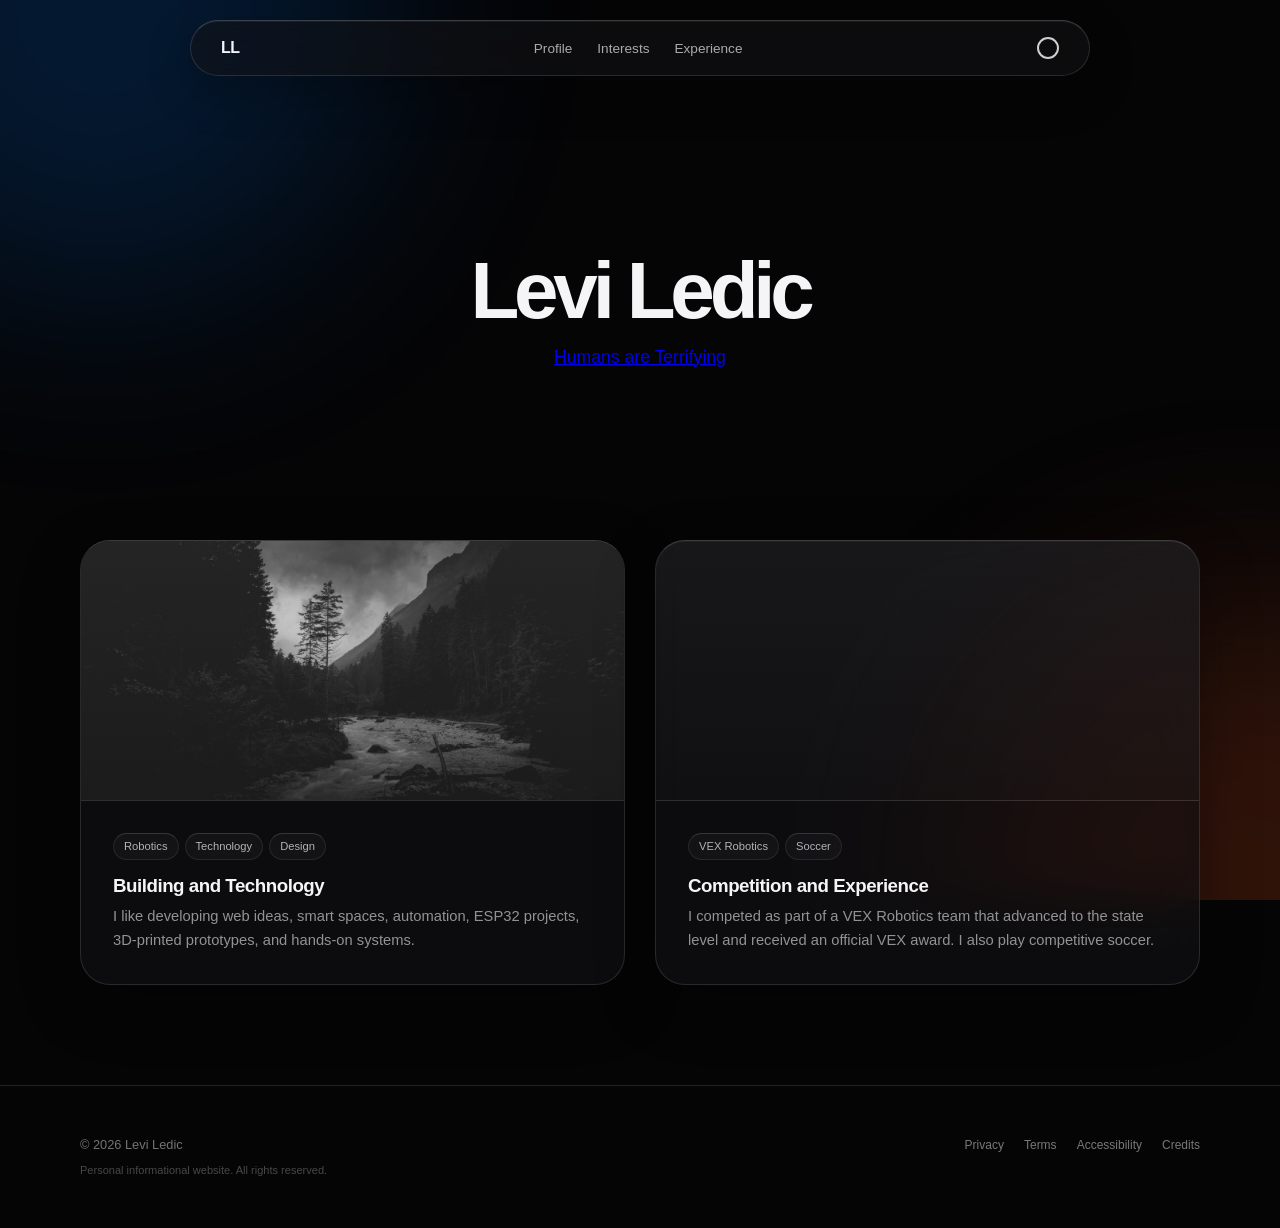
==== index.html @ 3df3510d "Update index.html" ====
<!DOCTYPE html>
<html lang="en">
<head>
  <meta charset="UTF-8">

  <meta
    name="viewport"
    content="width=device-width, initial-scale=1.0"
  >

  <title>Levi Ledic | Robotics, Technology, Design & Soccer</title>

  <meta
    name="description"
    content="Official profile of Levi Ledic, a Wisconsin student, builder, soccer player, and VEX Robotics competitor interested in technology, design, 3D printing, ESP32 development, automation, smart spaces, and web development."
  >

  <meta name="author" content="Levi Ledic">
  <meta name="robots" content="index,follow,max-image-preview:large">
  <meta name="googlebot" content="index,follow,max-image-preview:large">
  <meta name="bingbot" content="index,follow,max-image-preview:large">
  <meta name="theme-color" content="#050506">

  <link
    rel="canonical"
    href="https://leviledic.github.io/levi-ledic-portfolio/"
  >

  <!-- Open Graph -->
  <meta property="og:site_name" content="Levi Ledic">
  <meta property="og:type" content="profile">
  <meta property="og:title" content="Levi Ledic | Official Profile">

  <meta
    property="og:description"
    content="Official profile of Levi Ledic, a Wisconsin student interested in robotics, technology, design, soccer, 3D printing, automation, and smart spaces."
  >

  <meta
    property="og:url"
    content="https://leviledic.github.io/levi-ledic-portfolio/"
  >

  <meta
    property="og:image"
    content="https://leviledic.github.io/levi-ledic-portfolio/og-preview.png"
  >

  <meta
    property="og:image:alt"
    content="Official profile of Levi Ledic"
  >

  <meta property="og:image:width" content="1200">
  <meta property="og:image:height" content="630">
  <meta property="og:locale" content="en_US">

  <!-- Twitter / X -->
  <meta name="twitter:card" content="summary_large_image">
  <meta name="twitter:title" content="Levi Ledic | Official Profile">

  <meta
    name="twitter:description"
    content="Wisconsin student, builder, soccer player, and VEX Robotics competitor interested in technology, design, automation, and smart spaces."
  >

  <meta
    name="twitter:image"
    content="https://leviledic.github.io/levi-ledic-portfolio/og-preview.png"
  >

  <meta
    name="twitter:image:alt"
    content="Official profile of Levi Ledic"
  >

  <!-- Favicon -->
  <link
    rel="icon"
    type="image/png"
    sizes="32x32"
    href="favicon-32x32.png"
  >

  <!-- CSS -->
  <link rel="stylesheet" href="./style.css?v=6">

  <!-- Structured data -->
  <script type="application/ld+json">
  {
    "@context": "https://schema.org",
    "@graph": [
      {
        "@type": "ProfilePage",
        "@id": "https://leviledic.github.io/levi-ledic-portfolio/#profilepage",
        "url": "https://leviledic.github.io/levi-ledic-portfolio/",
        "name": "Levi Ledic | Official Profile",
        "headline": "Levi Ledic",
        "description": "Official profile of Levi Ledic, a Wisconsin student, builder, soccer player, and VEX Robotics competitor interested in technology, design, 3D printing, ESP32 development, automation, smart spaces, and web development.",
        "inLanguage": "en-US",
        "isPartOf": {
          "@id": "https://leviledic.github.io/levi-ledic-portfolio/#website"
        },
        "about": {
          "@id": "https://leviledic.github.io/levi-ledic-portfolio/#person"
        },
        "mainEntity": {
          "@id": "https://leviledic.github.io/levi-ledic-portfolio/#person"
        }
      },
      {
        "@type": "Person",
        "@id": "https://leviledic.github.io/levi-ledic-portfolio/#person",
        "name": "Levi Ledic",
        "givenName": "Levi",
        "familyName": "Ledic",
        "url": "https://leviledic.github.io/levi-ledic-portfolio/",
        "description": "Levi Ledic is a Wisconsin student, builder, soccer player, and VEX Robotics competitor interested in robotics, technology, design, web development, automation, smart spaces, ESP32 development, 3D printing, and hands-on engineering projects.",
        "sameAs": [
          "https://www.instagram.com/leviledic/"
        ],
        "knowsAbout": [
          "Robotics",
          "VEX Robotics",
          "Competitive robotics",
          "Soccer",
          "Technology",
          "Design",
          "Web development",
          "Automation",
          "Smart spaces",
          "Home Assistant",
          "ESP32 development",
          "Embedded systems",
          "3D printing",
          "Prototyping",
          "Hands-on engineering projects"
        ],
        "mainEntityOfPage": {
          "@id": "https://leviledic.github.io/levi-ledic-portfolio/#profilepage"
        }
      },
      {
        "@type": "WebSite",
        "@id": "https://leviledic.github.io/levi-ledic-portfolio/#website",
        "url": "https://leviledic.github.io/levi-ledic-portfolio/",
        "name": "Levi Ledic",
        "alternateName": [
          "Levi Ledic Profile",
          "Levi Ledic Portfolio"
        ],
        "description": "The official personal website and profile of Levi Ledic.",
        "inLanguage": "en-US",
        "publisher": {
          "@id": "https://leviledic.github.io/levi-ledic-portfolio/#person"
        }
      }
    ]
  }
  </script>
</head>

<body>
  <input
    type="checkbox"
    id="theme-toggle"
    class="theme-checkbox"
    aria-label="Switch between dark and light mode"
  >

  <div class="theme-wrapper">
    <div class="background-effects" aria-hidden="true">
      <div class="background-grid"></div>
      <div class="background-light light-blue"></div>
      <div class="background-light light-orange"></div>
    </div>

    <nav class="navbar" aria-label="Main navigation">
      <a class="logo" href="#profile" aria-label="Levi Ledic profile">
        LL
      </a>

      <ul class="nav-links">
        <li><a href="#profile">Profile</a></li>
        <li><a href="#interests">Interests</a></li>
        <li><a href="#experience">Experience</a></li>
      </ul>

      <label
        for="theme-toggle"
        class="theme-toggle"
        aria-label="Change color theme"
        title="Change color theme"
      ></label>
    </nav>

    <main>
      <header class="hero" id="profile">
        <h1>Levi Ledic</h1>

        <p>
          <a
            href="https://www.youtube.com/watch?v=qgtCJrB7KFQ"
            target="_blank"
            rel="noopener noreferrer"
            class="hero-link"
          >
            Humans are Terrifying
          </a>
        </p>
      </header>

      <section
        id="interests"
        class="projects-grid"
        aria-label="Levi Ledic interests and experience"
      >
        <article class="project-card">
          <div class="card-image-wrapper">
            <div
              class="card-image"
              role="img"
              aria-label="Technology and robotics"
              style="background-image: url('hero-forest.jpg');"
            ></div>
          </div>

          <div class="card-info">
            <div class="tags" aria-label="Main interests">
              <span class="tag">Robotics</span>
              <span class="tag">Technology</span>
              <span class="tag">Design</span>
            </div>

            <h2>Building and Technology</h2>

            <p>
              I like developing web ideas, smart spaces, automation,
              ESP32 projects, 3D-printed prototypes, and hands-on systems.
            </p>
          </div>
        </article>

        <article class="project-card" id="experience">
          <div class="card-image-wrapper">
            <div
              class="card-image card-image-ocean"
              role="img"
              aria-label="Dark ocean waves photographed by Michael Benz"
              style="background-image: url('photo2.jpg');"
            ></div>
          </div>

          <div class="card-info">
            <div class="tags" aria-label="Activities and experience">
              <span class="tag">VEX Robotics</span>
              <span class="tag">Soccer</span>
            </div>

            <h2>Competition and Experience</h2>

            <p>
              I competed as part of a VEX Robotics team that advanced to
              the state level and received an official VEX award. I also
              play competitive soccer.
            </p>
          </div>
        </article>
      </section>
    </main>

    <footer class="site-footer" id="footer">
      <div class="footer-main">
        <p>&copy; 2026 Levi Ledic</p>

        <nav class="legal-links" aria-label="Legal information">
          <a href="#privacy">Privacy</a>
          <a href="#terms">Terms</a>
          <a href="#accessibility">Accessibility</a>
          <a href="#credits">Credits</a>
        </nav>
      </div>

      <p class="footer-note">
        Personal informational website. All rights reserved.
      </p>
    </footer>

    <!-- Privacy Policy -->

    <section
      id="privacy"
      class="legal-overlay"
      aria-labelledby="privacy-title"
    >
      <a
        href="#footer"
        class="overlay-background"
        aria-label="Close privacy policy"
      ></a>

      <article class="legal-panel">
        <div class="legal-heading">
          <div>
            <p class="legal-label">Legal</p>
            <h2 id="privacy-title">Privacy Policy</h2>
          </div>

          <a
            href="#footer"
            class="close-button"
            aria-label="Close privacy policy"
          >
            ×
          </a>
        </div>

        <p class="legal-updated">Effective August 13, 2026</p>

        <h3>Information collected</h3>

        <p>
          This website does not operate accounts, accept payments, provide
          forms, request personal information, or intentionally use advertising
          or analytics trackers.
        </p>

        <h3>Hosting information</h3>

        <p>
          This website is hosted using GitHub Pages. GitHub may automatically
          process limited technical information, such as IP addresses, browser
          details, device information, and server logs, as part of providing,
          securing, and operating its hosting service.
        </p>

        <h3>External resources</h3>

        <p>
          This website may load resources or contain links provided by third
          parties. Those services operate under their own privacy policies and
          practices.
        </p>

        <h3>Cookies</h3>

        <p>
          This website does not intentionally set advertising or analytics
          cookies. Its hosting provider or external services may use technical
          storage when necessary to provide their services.
        </p>

        <h3>Children’s privacy</h3>

        <p>
          This website is a general personal profile and is not designed to
          collect personal information from children or any other visitor.
        </p>

        <h3>Policy changes</h3>

        <p>
          This policy may be updated if the website begins using new services
          or data-processing features. The effective date identifies the
          latest version.
        </p>

        <p class="legal-disclaimer">
          This policy describes the website’s current operation and is not
          legal advice.
        </p>
      </article>
    </section>

    <!-- Terms of Use -->

    <section
      id="terms"
      class="legal-overlay"
      aria-labelledby="terms-title"
    >
      <a
        href="#footer"
        class="overlay-background"
        aria-label="Close terms of use"
      ></a>

      <article class="legal-panel">
        <div class="legal-heading">
          <div>
            <p class="legal-label">Legal</p>
            <h2 id="terms-title">Terms of Use</h2>
          </div>

          <a
            href="#footer"
            class="close-button"
            aria-label="Close terms of use"
          >
            ×
          </a>
        </div>

        <p class="legal-updated">Effective August 13, 2026</p>

        <h3>Acceptance</h3>

        <p>
          By using this website, you agree to these terms. If you do not agree,
          discontinue use of the website.
        </p>

        <h3>Informational purpose</h3>

        <p>
          This website is a personal profile provided for general
          informational purposes. Content is not professional, legal,
          financial, medical, technical, or safety advice.
        </p>

        <h3>No warranties</h3>

        <p>
          The website and its content are provided “as is” and “as available.”
          No guarantee is made that every statement is complete, current,
          accurate, error-free, or suitable for a particular purpose.
        </p>

        <h3>Use of content</h3>

        <p>
          Original text, branding, layout, and other original materials may
          not be copied, republished, impersonated, or presented as another
          person’s work without permission. Third-party materials remain
          subject to their respective owners and licenses.
        </p>

        <h3>External links</h3>

        <p>
          Links to external websites are provided for convenience. Their
          availability, content, security, and practices are controlled by
          their respective operators.
        </p>

        <h3>Limitation of responsibility</h3>

        <p>
          To the extent permitted by applicable law, the website owner is not
          responsible for losses arising from reliance on site content,
          temporary unavailability, external websites, or unauthorized use.
        </p>

        <h3>Changes and availability</h3>

        <p>
          Content, features, and these terms may be updated, corrected,
          suspended, or removed at any time.
        </p>

        <h3>Governing law</h3>

        <p>
          These terms are governed by applicable laws of the United States and
          the State of Wisconsin, without overriding any rights that cannot
          lawfully be waived.
        </p>

        <p class="legal-disclaimer">
          These terms provide general website rules and are not a substitute
          for advice from a qualified attorney.
        </p>
      </article>
    </section>

    <!-- Accessibility -->

    <section
      id="accessibility"
      class="legal-overlay"
      aria-labelledby="accessibility-title"
    >
      <a
        href="#footer"
        class="overlay-background"
        aria-label="Close accessibility statement"
      ></a>

      <article class="legal-panel legal-panel-short">
        <div class="legal-heading">
          <div>
            <p class="legal-label">Site information</p>
            <h2 id="accessibility-title">Accessibility</h2>
          </div>

          <a
            href="#footer"
            class="close-button"
            aria-label="Close accessibility statement"
          >
            ×
          </a>
        </div>

        <p>
          This website aims to remain readable and usable across desktop and
          mobile devices, support keyboard navigation, provide visible focus
          indicators, include descriptive image text, respect reduced-motion
          preferences, and maintain usable contrast in light and dark modes.
        </p>

        <p>
          Accessibility improvements may continue as the site changes.
        </p>
      </article>
    </section>

    <!-- Credits -->

    <section
      id="credits"
      class="legal-overlay"
      aria-labelledby="credits-title"
    >
      <a
        href="#footer"
        class="overlay-background"
        aria-label="Close photo credits"
      ></a>

      <article class="legal-panel legal-panel-short">
        <div class="legal-heading">
          <div>
            <p class="legal-label">Attribution</p>
            <h2 id="credits-title">Credits</h2>
          </div>

          <a
            href="#footer"
            class="close-button"
            aria-label="Close photo credits"
          >
            ×
          </a>
        </div>

        <p>
          Ocean photograph by Michael Benz, sourced from Unsplash.
        </p>

        <p>
          Other photographs and third-party materials remain subject to their
          respective authors, owners, and licenses.
        </p>
      </article>
    </section>
  </div>
</body>
</html>
---- style.css ----
:root {
  --background: #050506;
  --text: #f5f5f7;
  --secondary-text: rgba(245, 245, 247, 0.58);

  --glass-navbar: rgba(18, 18, 20, 0.64);
  --glass-card: rgba(18, 18, 20, 0.66);
  --glass-panel: rgba(20, 20, 22, 0.82);
  --glass-tag: rgba(255, 255, 255, 0.045);

  --border: rgba(255, 255, 255, 0.12);
  --border-highlight: rgba(255, 255, 255, 0.2);
  --toggle-outline: rgba(255, 255, 255, 0.8);

  --blue: #007aff;
  --orange: #ff5a1f;

  --card-shadow:
    0 20px 60px rgba(0, 0, 0, 0.32),
    inset 0 1px 0 rgba(255, 255, 255, 0.04);

  --navbar-shadow:
    0 16px 45px rgba(0, 0, 0, 0.28),
    inset 0 1px 0 rgba(255, 255, 255, 0.06);

  --transition: 0.5s cubic-bezier(0.16, 1, 0.3, 1);
}

/* Light mode */

.theme-checkbox:checked ~ .theme-wrapper {
  --background: #f4f4f6;
  --text: #111113;
  --secondary-text: rgba(17, 17, 19, 0.58);

  --glass-navbar: rgba(255, 255, 255, 0.62);
  --glass-card: rgba(255, 255, 255, 0.58);
  --glass-panel: rgba(255, 255, 255, 0.86);
  --glass-tag: rgba(255, 255, 255, 0.45);

  --border: rgba(0, 0, 0, 0.09);
  --border-highlight: rgba(255, 255, 255, 0.88);
  --toggle-outline: rgba(17, 17, 19, 0.75);

  --card-shadow:
    0 20px 55px rgba(38, 48, 70, 0.09),
    inset 0 1px 0 rgba(255, 255, 255, 0.72);

  --navbar-shadow:
    0 14px 42px rgba(38, 48, 70, 0.11),
    inset 0 1px 0 rgba(255, 255, 255, 0.82);
}

.theme-checkbox {
  position: fixed;
  width: 1px;
  height: 1px;
  opacity: 0;
  pointer-events: none;
}

* {
  margin: 0;
  padding: 0;
  box-sizing: border-box;
}

html {
  scroll-behavior: smooth;
  scroll-padding-top: 120px;
}

body {
  min-height: 100vh;
  overflow-x: hidden;
  background: #050506;
  font-family: -apple-system, BlinkMacSystemFont, "SF Pro Display",
    "SF Pro Text", "Helvetica Neue", Arial, sans-serif;
  -webkit-font-smoothing: antialiased;
  text-rendering: optimizeLegibility;
}

.theme-wrapper {
  position: relative;
  min-height: 100vh;
  overflow: hidden;
  background: var(--background);
  color: var(--text);
  transition:
    background-color var(--transition),
    color var(--transition);
}

/* Background */

.background-effects {
  position: fixed;
  inset: 0;
  z-index: 0;
  overflow: hidden;
  pointer-events: none;
}

.background-grid {
  position: absolute;
  inset: 0;
  opacity: 0.18;
  background-image:
    linear-gradient(rgba(255, 255, 255, 0.035) 1px, transparent 1px),
    linear-gradient(
      90deg,
      rgba(255, 255, 255, 0.035) 1px,
      transparent 1px
    );
  background-size: 64px 64px;
  mask-image: linear-gradient(
    to bottom,
    transparent,
    black 22%,
    black 75%,
    transparent
  );
  -webkit-mask-image: linear-gradient(
    to bottom,
    transparent,
    black 22%,
    black 75%,
    transparent
  );
}

.theme-checkbox:checked ~ .theme-wrapper .background-grid {
  opacity: 0.24;
  background-image:
    linear-gradient(rgba(0, 0, 0, 0.035) 1px, transparent 1px),
    linear-gradient(
      90deg,
      rgba(0, 0, 0, 0.035) 1px,
      transparent 1px
    );
}

.background-light {
  position: absolute;
  width: 580px;
  height: 580px;
  border-radius: 50%;
  filter: blur(110px);
  opacity: 0.17;
}

.light-blue {
  top: -280px;
  left: -190px;
  background: var(--blue);
}

.light-orange {
  right: -260px;
  bottom: -270px;
  background: var(--orange);
}

.theme-checkbox:checked ~ .theme-wrapper .background-light {
  opacity: 0.13;
}

.navbar,
main,
.site-footer {
  position: relative;
  z-index: 2;
}

/* Navbar */

.navbar {
  position: fixed;
  top: 20px;
  left: 50%;
  z-index: 1000;

  display: flex;
  width: min(calc(100% - 40px), 900px);
  align-items: center;
  justify-content: space-between;
  padding: 1rem 30px;

  border: 1px solid var(--border);
  border-top-color: var(--border-highlight);
  border-radius: 100px;

  background: var(--glass-navbar);
  box-shadow: var(--navbar-shadow);

  backdrop-filter: blur(28px) saturate(175%);
  -webkit-backdrop-filter: blur(28px) saturate(175%);

  transform: translateX(-50%);

  transition:
    background-color var(--transition),
    border-color var(--transition),
    box-shadow var(--transition);
}

.logo {
  color: var(--text);
  font-size: 1rem;
  font-weight: 700;
  line-height: 1;
  text-decoration: none;
  letter-spacing: -0.04em;
}

.nav-links {
  display: flex;
  align-items: center;
  gap: 25px;
  list-style: none;
}

.nav-links a {
  color: var(--text);
  font-size: 0.85rem;
  font-weight: 500;
  text-decoration: none;
  opacity: 0.68;
  transition:
    opacity 0.2s ease,
    color var(--transition);
}

.nav-links a:hover {
  opacity: 1;
}

.theme-toggle {
  display: block;
  width: 22px;
  height: 22px;
  flex: 0 0 auto;
  border: 2px solid var(--toggle-outline);
  border-radius: 50%;
  background: transparent;
  cursor: pointer;
  transition:
    border-color var(--transition),
    transform 0.2s ease,
    opacity 0.2s ease;
}

.theme-toggle:hover {
  opacity: 1;
  transform: scale(1.1);
}

/* Hero */

.hero {
  display: flex;
  height: 60vh;
  min-height: 500px;
  align-items: center;
  justify-content: center;
  flex-direction: column;
  padding: 130px 20px 50px;
  text-align: center;
}

.hero h1 {
  font-size: clamp(3rem, 10vw, 5rem);
  font-weight: 700;
  line-height: 0.95;
  letter-spacing: -0.065em;
}

.hero p {
  max-width: 620px;
  margin-top: 18px;
  color: var(--secondary-text);
  font-size: clamp(0.95rem, 2vw, 1.1rem);
}

/* Cards */

.projects-grid {
  display: grid;
  grid-template-columns: repeat(2, minmax(0, 1fr));
  gap: 30px;
  width: min(calc(100% - 40px), 1120px);
  margin: 0 auto;
  padding: 0 0 100px;
}

.project-card {
  overflow: hidden;
  border: 1px solid var(--border);
  border-top-color: var(--border-highlight);
  border-radius: 30px;
  background: var(--glass-card);
  box-shadow: var(--card-shadow);
  backdrop-filter: blur(24px) saturate(150%);
  -webkit-backdrop-filter: blur(24px) saturate(150%);
  transition:
    transform var(--transition),
    border-color var(--transition),
    background-color var(--transition),
    box-shadow var(--transition);
}

.project-card:hover {
  border-color: rgba(0, 122, 255, 0.52);
  box-shadow:
    0 28px 70px rgba(0, 0, 0, 0.24),
    0 0 35px rgba(0, 122, 255, 0.06);
  transform: translateY(-9px);
}

.card-image-wrapper {
  position: relative;
  height: 260px;
  overflow: hidden;
  border-bottom: 1px solid var(--border);
  background: rgba(255, 255, 255, 0.025);
}

.card-image-wrapper::after {
  content: "";
  position: absolute;
  inset: 0;
  background: linear-gradient(
    to bottom,
    rgba(255, 255, 255, 0.025),
    rgba(0, 0, 0, 0.12)
  );
  pointer-events: none;
}

.card-image {
  width: 100%;
  height: 100%;
  background-position: center;
  background-size: cover;
  filter: grayscale(1) brightness(0.82);
  transform: scale(1.001);
  transition:
    filter 0.8s ease,
    transform 0.8s cubic-bezier(0.16, 1, 0.3, 1);
}

.card-image-ocean {
  background-position: center 52%;
}

.theme-checkbox:checked ~ .theme-wrapper .card-image {
  filter: grayscale(1) brightness(1);
}

.project-card:hover .card-image,
.theme-checkbox:checked ~ .theme-wrapper .project-card:hover .card-image {
  filter: grayscale(0) brightness(1);
  transform: scale(1.075);
}

.card-info {
  padding: 2rem;
}

.tags {
  display: flex;
  flex-wrap: wrap;
  gap: 6px;
}

.tag {
  display: inline-flex;
  align-items: center;
  padding: 4px 10px;

  border: 1px solid var(--border);
  border-top-color: var(--border-highlight);
  border-radius: 100px;

  background: var(--glass-tag);
  color: var(--text);

  font-size: 0.7rem;
  line-height: 1.5;
  opacity: 0.72;

  backdrop-filter: blur(10px);
  -webkit-backdrop-filter: blur(10px);
}

.card-info h2 {
  margin: 14px 0 8px;
  color: var(--text);
  font-size: 1.17rem;
  font-weight: 600;
  line-height: 1.25;
  letter-spacing: -0.025em;
}

.card-info p {
  color: var(--secondary-text);
  font-size: 0.92rem;
  line-height: 1.6;
}

/* Footer */

.site-footer {
  padding: 3.2rem max(20px, 5vw);
  border-top: 1px solid var(--border);
  color: var(--text);
  transition: border-color var(--transition);
}

.footer-main {
  display: flex;
  width: min(100%, 1120px);
  align-items: center;
  justify-content: space-between;
  gap: 30px;
  margin: 0 auto;
}

.footer-main > p {
  font-size: 0.8rem;
  opacity: 0.46;
}

.legal-links {
  display: flex;
  flex-wrap: wrap;
  justify-content: flex-end;
  gap: 20px;
}

.legal-links a {
  color: var(--text);
  font-size: 0.75rem;
  text-decoration: none;
  opacity: 0.48;
  transition: opacity 0.2s ease;
}

.legal-links a:hover {
  opacity: 0.9;
}

.footer-note {
  width: min(100%, 1120px);
  margin: 12px auto 0;
  font-size: 0.69rem;
  opacity: 0.28;
}

/* Legal overlays */

.legal-overlay {
  position: fixed;
  inset: 0;
  z-index: 2000;
  display: grid;
  visibility: hidden;
  place-items: center;
  padding: 20px;
  opacity: 0;
  pointer-events: none;
  transition:
    opacity 0.25s ease,
    visibility 0.25s ease;
}

.legal-overlay:target {
  visibility: visible;
  opacity: 1;
  pointer-events: auto;
}

.overlay-background {
  position: absolute;
  inset: 0;
  background: rgba(0, 0, 0, 0.62);
  backdrop-filter: blur(12px);
  -webkit-backdrop-filter: blur(12px);
}

.legal-panel {
  position: relative;
  z-index: 1;
  width: min(100%, 720px);
  max-height: min(82vh, 780px);
  overflow-y: auto;
  padding: clamp(27px, 5vw, 48px);

  border: 1px solid var(--border);
  border-top-color: var(--border-highlight);
  border-radius: 30px;

  background: var(--glass-panel);
  color: var(--text);
  box-shadow: 0 30px 100px rgba(0, 0, 0, 0.45);

  backdrop-filter: blur(34px) saturate(160%);
  -webkit-backdrop-filter: blur(34px) saturate(160%);
}

.legal-panel-short {
  max-width: 620px;
}

.legal-heading {
  display: flex;
  align-items: flex-start;
  justify-content: space-between;
  gap: 24px;
  margin-bottom: 10px;
}

.legal-label {
  margin-bottom: 5px;
  font-size: 0.68rem;
  font-weight: 600;
  text-transform: uppercase;
  letter-spacing: 0.15em;
  opacity: 0.42;
}

.legal-heading h2 {
  font-size: clamp(1.8rem, 5vw, 2.6rem);
  line-height: 1;
  letter-spacing: -0.05em;
}

.close-button {
  display: grid;
  width: 34px;
  height: 34px;
  flex: 0 0 auto;
  place-items: center;

  border: 1px solid var(--border);
  border-radius: 50%;

  background: rgba(255, 255, 255, 0.05);
  color: var(--text);

  font-size: 1.25rem;
  line-height: 1;
  text-decoration: none;
}

.legal-updated {
  margin-bottom: 30px;
  font-size: 0.75rem;
  opacity: 0.4;
}

.legal-panel h3 {
  margin: 26px 0 7px;
  font-size: 0.88rem;
  font-weight: 600;
}

.legal-panel p {
  color: var(--secondary-text);
  font-size: 0.85rem;
  line-height: 1.65;
}

.legal-panel .legal-disclaimer {
  margin-top: 30px;
  padding-top: 20px;
  border-top: 1px solid var(--border);
  font-size: 0.75rem;
  opacity: 0.7;
}

/* Focus */

a:focus-visible,
.theme-toggle:focus-visible {
  outline: 2px solid var(--blue);
  outline-offset: 5px;
}

/* Responsive */

@media (max-width: 760px) {
  .projects-grid {
    grid-template-columns: 1fr;
  }

  .footer-main {
    align-items: flex-start;
    flex-direction: column;
    gap: 16px;
  }

  .legal-links {
    justify-content: flex-start;
  }
}

@media (max-width: 600px) {
  html {
    scroll-padding-top: 100px;
  }

  .navbar {
    top: 12px;
    width: calc(100% - 24px);
    padding: 0.85rem 18px;
  }

  .nav-links {
    gap: 14px;
  }

  .nav-links a {
    font-size: 0.75rem;
  }

  .hero {
    height: 54vh;
    min-height: 440px;
    padding-top: 110px;
  }

  .hero h1 {
    font-size: clamp(3.2rem, 18vw, 4.7rem);
  }

  .hero p {
    max-width: 300px;
  }

  .projects-grid {
    width: calc(100% - 28px);
    gap: 20px;
    padding-bottom: 70px;
  }

  .project-card {
    border-radius: 24px;
  }

  .card-image-wrapper {
    height: 210px;
  }

  .card-info {
    padding: 1.5rem;
  }

  .site-footer {
    padding: 2.6rem 20px;
  }

  .legal-links {
    gap: 13px;
  }

  .legal-overlay {
    align-items: end;
    padding: 10px;
  }

  .legal-panel {
    width: 100%;
    max-height: 88vh;
    padding: 27px 22px;
    border-radius: 25px;
  }
}

@media (prefers-reduced-motion: reduce) {
  html {
    scroll-behavior: auto;
  }

  *,
  *::before,
  *::after {
    animation-duration: 0.01ms !important;
    animation-iteration-count: 1 !important;
    scroll-behavior: auto !important;
    transition-duration: 0.01ms !important;
  }
}
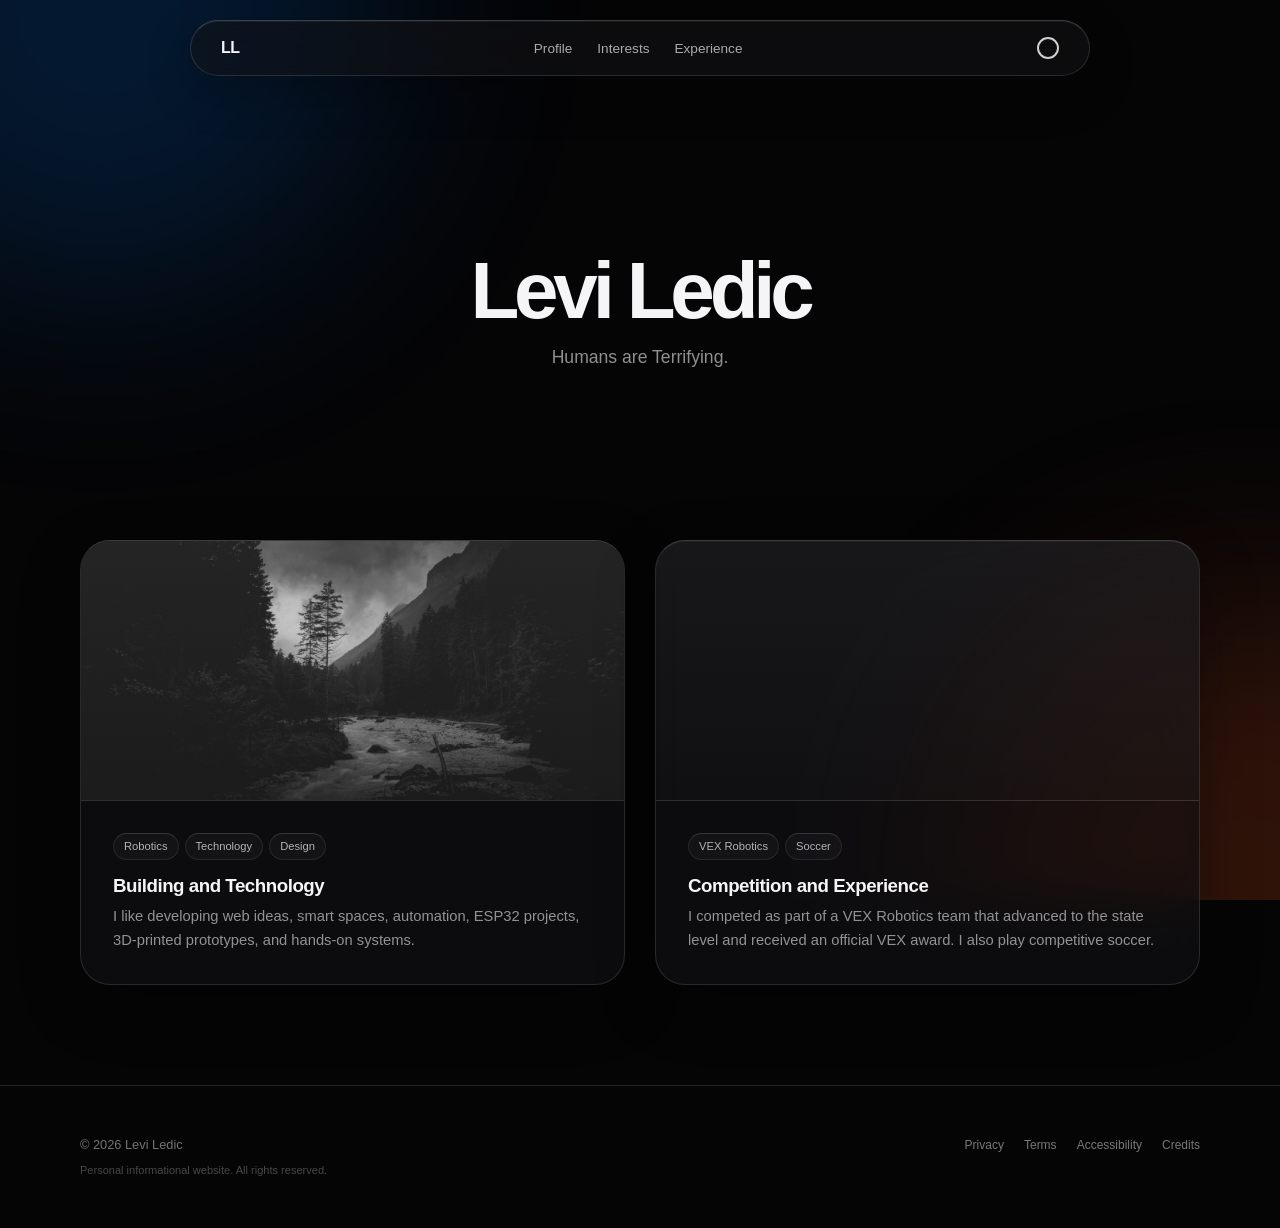
==== commit 7dc3d3e0: "Update index.html" ====
--- a/index.html
+++ b/index.html
@@ -205,7 +205,7 @@
             rel="noopener noreferrer"
             class="hero-link"
           >
-            Humans are Terrifying
+            Humans are Terrifying.
           </a>
         </p>
       </header>
--- a/style.css
+++ b/style.css
@@ -60,9 +60,9 @@
 }
 
 * {
+  box-sizing: border-box;
   margin: 0;
   padding: 0;
-  box-sizing: border-box;
 }
 
 html {
@@ -184,6 +184,7 @@
   width: min(calc(100% - 40px), 900px);
   align-items: center;
   justify-content: space-between;
+
   padding: 1rem 30px;
 
   border: 1px solid var(--border);
@@ -251,7 +252,6 @@
 }
 
 .theme-toggle:hover {
-  opacity: 1;
   transform: scale(1.1);
 }
 
@@ -282,6 +282,39 @@
   font-size: clamp(0.95rem, 2vw, 1.1rem);
 }
 
+.hero-link {
+  position: relative;
+  color: inherit;
+  text-decoration: none;
+  transition:
+    color 0.2s ease,
+    opacity 0.2s ease;
+}
+
+.hero-link::after {
+  content: "";
+  position: absolute;
+  right: 0;
+  bottom: -4px;
+  left: 0;
+  height: 1px;
+  background: currentColor;
+  opacity: 0;
+  transform: scaleX(0.7);
+  transition:
+    opacity 0.2s ease,
+    transform 0.2s ease;
+}
+
+.hero-link:hover {
+  color: var(--blue);
+}
+
+.hero-link:hover::after {
+  opacity: 0.65;
+  transform: scaleX(1);
+}
+
 /* Cards */
 
 .projects-grid {
@@ -315,6 +348,12 @@
     0 28px 70px rgba(0, 0, 0, 0.24),
     0 0 35px rgba(0, 122, 255, 0.06);
   transform: translateY(-9px);
+}
+
+.theme-checkbox:checked ~ .theme-wrapper .project-card:hover {
+  box-shadow:
+    0 28px 65px rgba(38, 48, 70, 0.14),
+    0 0 35px rgba(0, 122, 255, 0.06);
 }
 
 .card-image-wrapper {
@@ -377,18 +416,14 @@
   display: inline-flex;
   align-items: center;
   padding: 4px 10px;
-
   border: 1px solid var(--border);
   border-top-color: var(--border-highlight);
   border-radius: 100px;
-
   background: var(--glass-tag);
   color: var(--text);
-
   font-size: 0.7rem;
   line-height: 1.5;
   opacity: 0.72;
-
   backdrop-filter: blur(10px);
   -webkit-backdrop-filter: blur(10px);
 }
@@ -495,15 +530,12 @@
   max-height: min(82vh, 780px);
   overflow-y: auto;
   padding: clamp(27px, 5vw, 48px);
-
   border: 1px solid var(--border);
   border-top-color: var(--border-highlight);
   border-radius: 30px;
-
   background: var(--glass-panel);
   color: var(--text);
   box-shadow: 0 30px 100px rgba(0, 0, 0, 0.45);
-
   backdrop-filter: blur(34px) saturate(160%);
   -webkit-backdrop-filter: blur(34px) saturate(160%);
 }
@@ -541,13 +573,10 @@
   height: 34px;
   flex: 0 0 auto;
   place-items: center;
-
   border: 1px solid var(--border);
   border-radius: 50%;
-
   background: rgba(255, 255, 255, 0.05);
   color: var(--text);
-
   font-size: 1.25rem;
   line-height: 1;
   text-decoration: none;
@@ -569,6 +598,10 @@
   color: var(--secondary-text);
   font-size: 0.85rem;
   line-height: 1.65;
+}
+
+.legal-panel p + p {
+  margin-top: 14px;
 }
 
 .legal-panel .legal-disclaimer {
@@ -579,7 +612,7 @@
   opacity: 0.7;
 }
 
-/* Focus */
+/* Accessibility */
 
 a:focus-visible,
 .theme-toggle:focus-visible {
@@ -587,7 +620,7 @@
   outline-offset: 5px;
 }
 
-/* Responsive */
+/* Tablet */
 
 @media (max-width: 760px) {
   .projects-grid {
@@ -604,6 +637,8 @@
     justify-content: flex-start;
   }
 }
+
+/* Mobile */
 
 @media (max-width: 600px) {
   html {
@@ -676,6 +711,8 @@
     border-radius: 25px;
   }
 }
+
+/* Reduced motion */
 
 @media (prefers-reduced-motion: reduce) {
   html {
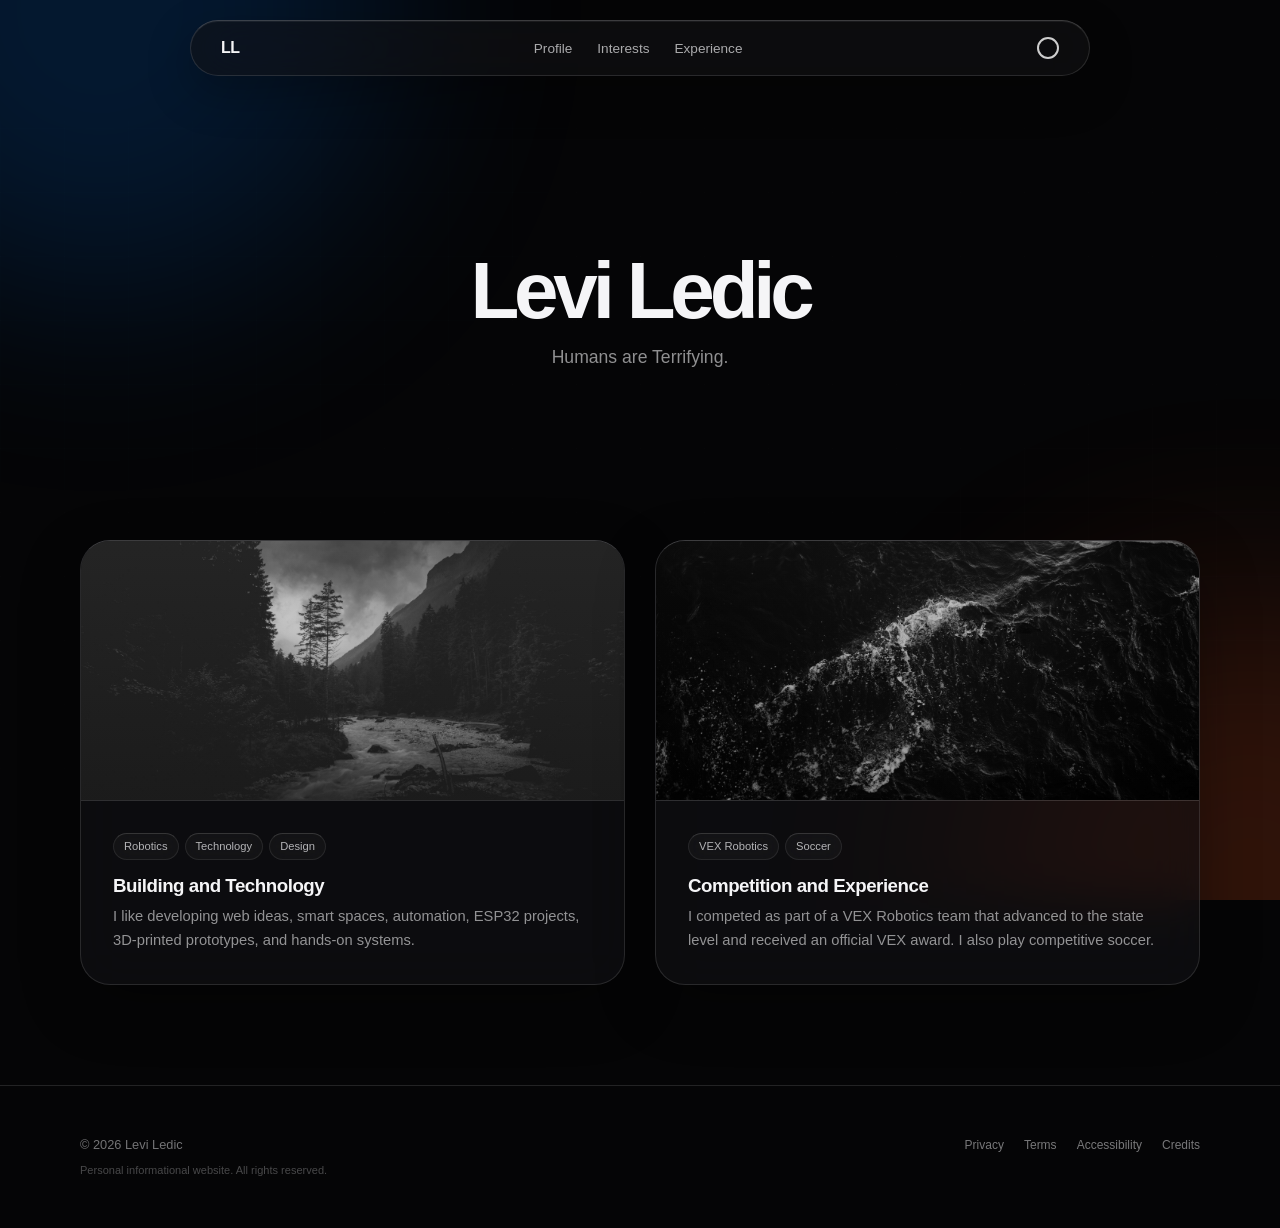
==== commit 342bbeeb: "Update index.html" ====
--- a/index.html
+++ b/index.html
@@ -247,7 +247,7 @@
               class="card-image card-image-ocean"
               role="img"
               aria-label="Dark ocean waves photographed by Michael Benz"
-              style="background-image: url('photo2.jpg');"
+              style="background-image: url('michael-benz-IgWNxx7paz4-unsplash.jpg');"
             ></div>
           </div>
 
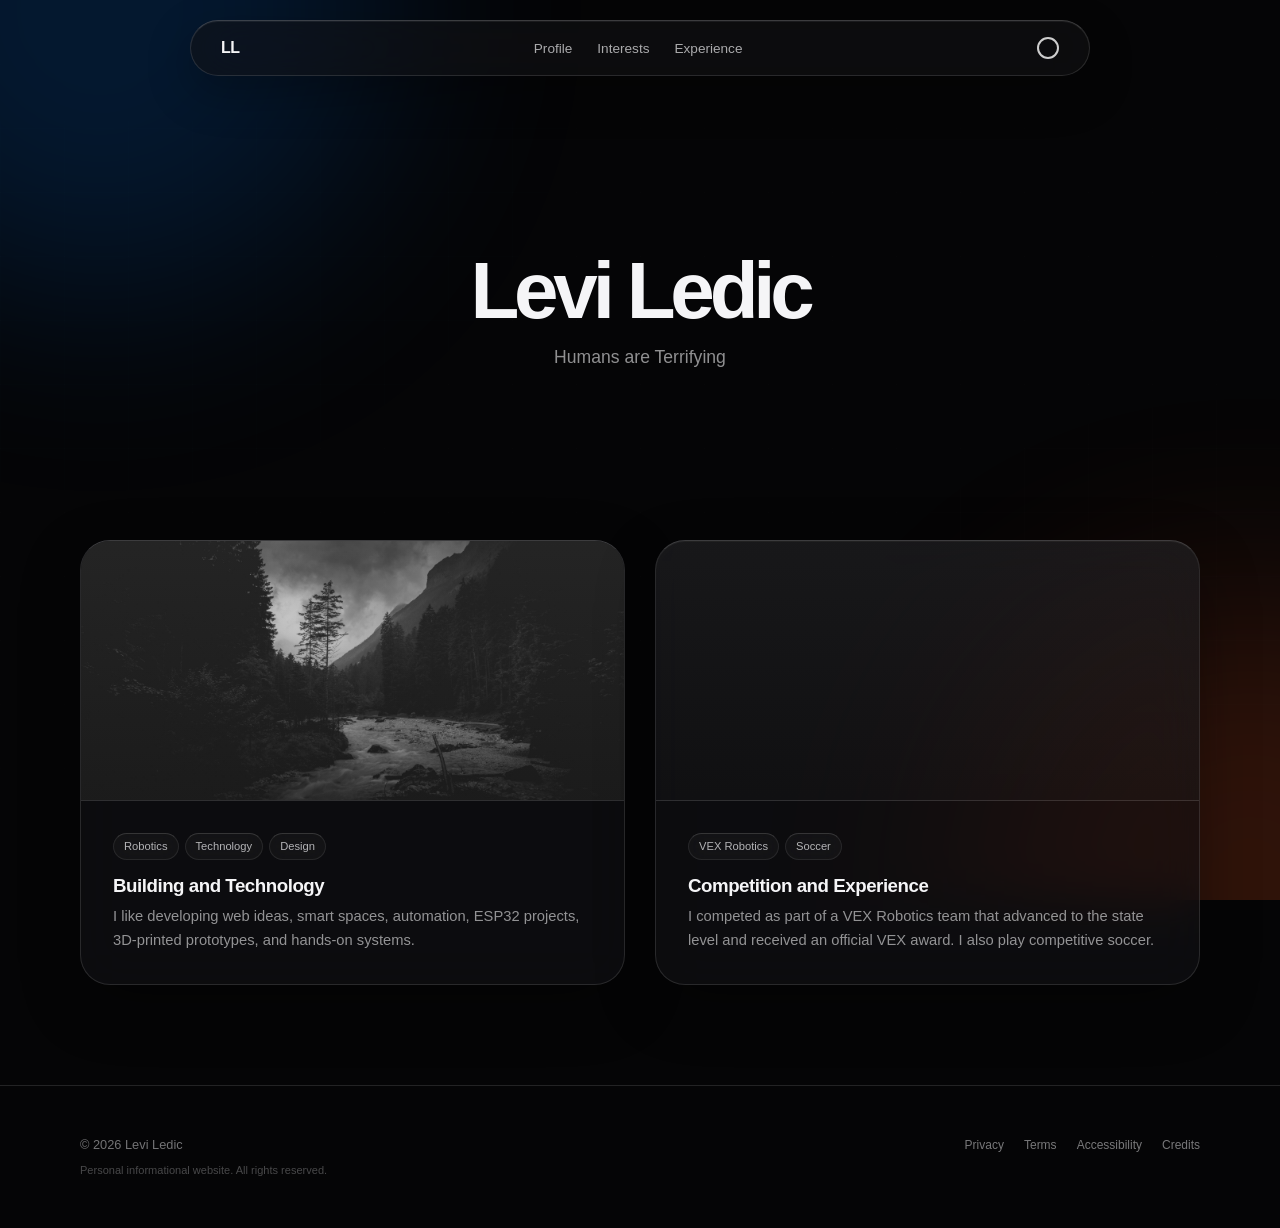
==== commit 2ed936da: "Update index.html" ====
--- a/index.html
+++ b/index.html
@@ -205,7 +205,7 @@
             rel="noopener noreferrer"
             class="hero-link"
           >
-            Humans are Terrifying.
+            Humans are Terrifying
           </a>
         </p>
       </header>
@@ -247,7 +247,7 @@
               class="card-image card-image-ocean"
               role="img"
               aria-label="Dark ocean waves photographed by Michael Benz"
-              style="background-image: url('michael-benz-IgWNxx7paz4-unsplash.jpg');"
+              style="background-image: url('photo2.jpg');"
             ></div>
           </div>
 
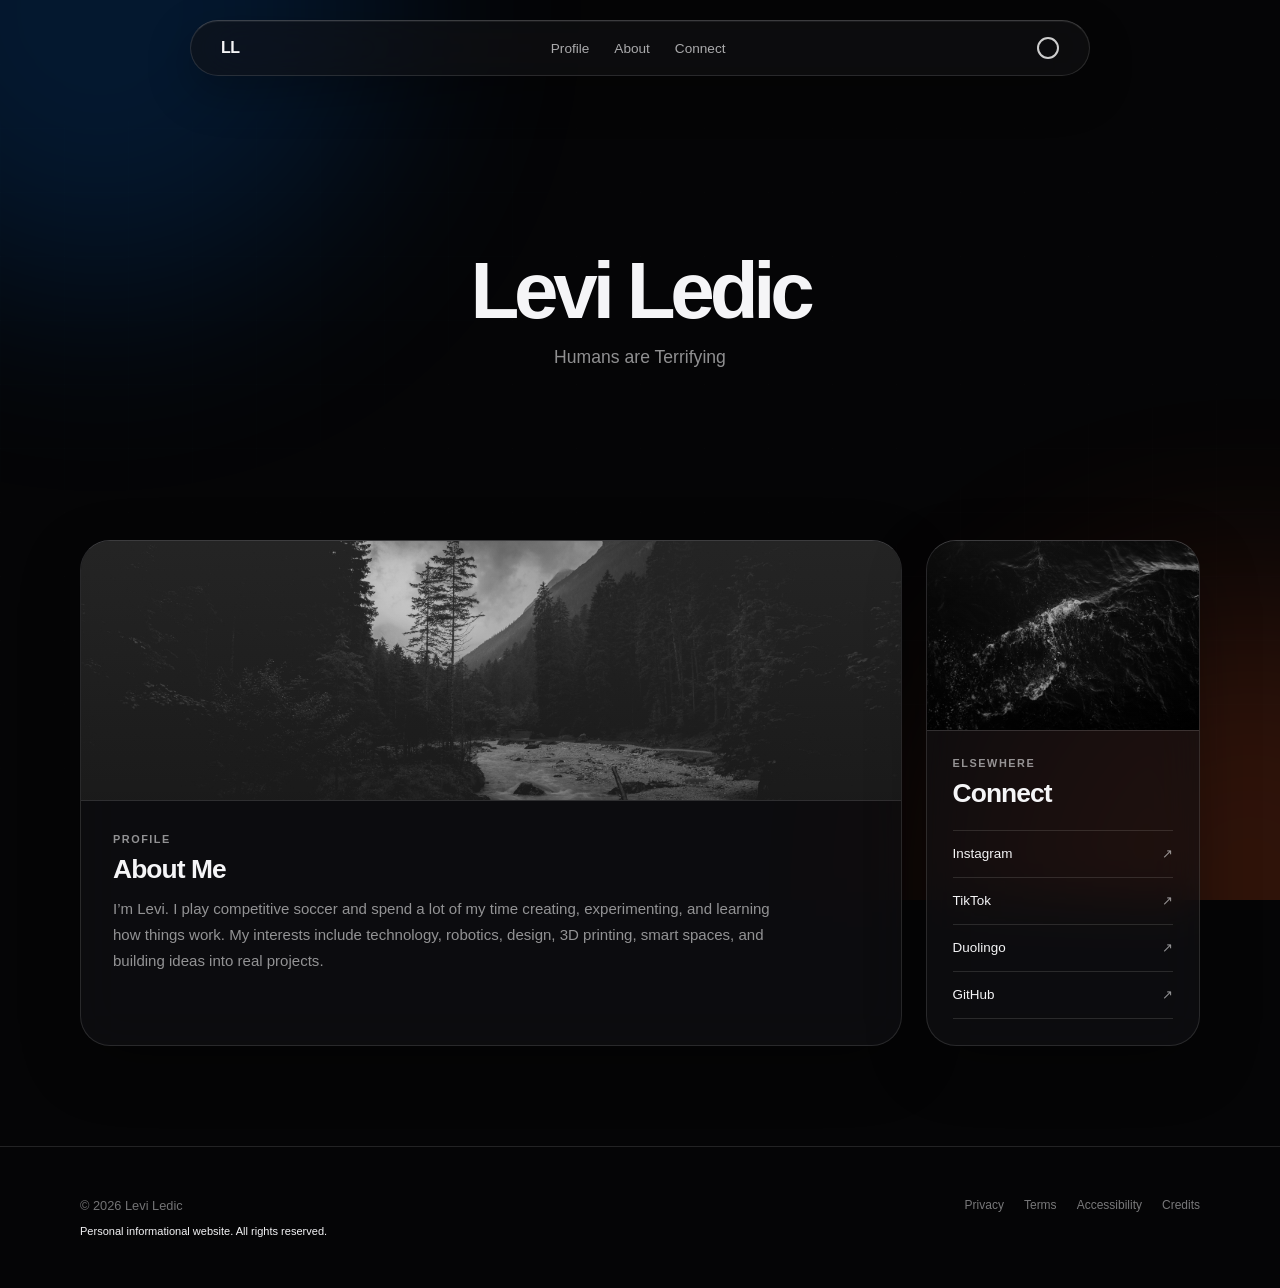
==== commit f45cbd18: "Update index.html" ====
--- a/index.html
+++ b/index.html
@@ -8,11 +8,11 @@
     content="width=device-width, initial-scale=1.0"
   >
 
-  <title>Levi Ledic | Robotics, Technology, Design & Soccer</title>
+  <title>Levi Ledic | Official Profile</title>
 
   <meta
     name="description"
-    content="Official profile of Levi Ledic, a Wisconsin student, builder, soccer player, and VEX Robotics competitor interested in technology, design, 3D printing, ESP32 development, automation, smart spaces, and web development."
+    content="Official profile of Levi Ledic, a Wisconsin student interested in soccer, robotics, technology, design, 3D printing, smart spaces, automation, and hands-on projects."
   >
 
   <meta name="author" content="Levi Ledic">
@@ -33,7 +33,7 @@
 
   <meta
     property="og:description"
-    content="Official profile of Levi Ledic, a Wisconsin student interested in robotics, technology, design, soccer, 3D printing, automation, and smart spaces."
+    content="The official profile of Levi Ledic, featuring soccer, robotics, technology, design, projects, and interests."
   >
 
   <meta
@@ -61,7 +61,7 @@
 
   <meta
     name="twitter:description"
-    content="Wisconsin student, builder, soccer player, and VEX Robotics competitor interested in technology, design, automation, and smart spaces."
+    content="The official profile of Levi Ledic, featuring soccer, robotics, technology, design, projects, and interests."
   >
 
   <meta
@@ -83,9 +83,9 @@
   >
 
   <!-- CSS -->
-  <link rel="stylesheet" href="./style.css?v=6">
-
-  <!-- Structured data -->
+  <link rel="stylesheet" href="./style.css?v=7">
+
+  <!-- Structured data for search engines and AI systems -->
   <script type="application/ld+json">
   {
     "@context": "https://schema.org",
@@ -96,7 +96,7 @@
         "url": "https://leviledic.github.io/levi-ledic-portfolio/",
         "name": "Levi Ledic | Official Profile",
         "headline": "Levi Ledic",
-        "description": "Official profile of Levi Ledic, a Wisconsin student, builder, soccer player, and VEX Robotics competitor interested in technology, design, 3D printing, ESP32 development, automation, smart spaces, and web development.",
+        "description": "Official profile of Levi Ledic, a Wisconsin student interested in soccer, robotics, technology, design, 3D printing, smart spaces, automation, and hands-on projects.",
         "inLanguage": "en-US",
         "isPartOf": {
           "@id": "https://leviledic.github.io/levi-ledic-portfolio/#website"
@@ -115,15 +115,17 @@
         "givenName": "Levi",
         "familyName": "Ledic",
         "url": "https://leviledic.github.io/levi-ledic-portfolio/",
-        "description": "Levi Ledic is a Wisconsin student, builder, soccer player, and VEX Robotics competitor interested in robotics, technology, design, web development, automation, smart spaces, ESP32 development, 3D printing, and hands-on engineering projects.",
+        "description": "Levi Ledic is a Wisconsin student interested in soccer, robotics, technology, design, web development, smart spaces, ESP32 development, 3D printing, automation, and hands-on projects.",
         "sameAs": [
-          "https://www.instagram.com/leviledic/"
+          "https://www.instagram.com/leviledic/",
+          "https://www.tiktok.com/@levi.ledic",
+          "https://www.duolingo.com/profile/LeviLedic",
+          "https://github.com/leviledic"
         ],
         "knowsAbout": [
+          "Soccer",
           "Robotics",
           "VEX Robotics",
-          "Competitive robotics",
-          "Soccer",
           "Technology",
           "Design",
           "Web development",
@@ -134,7 +136,7 @@
           "Embedded systems",
           "3D printing",
           "Prototyping",
-          "Hands-on engineering projects"
+          "Hands-on projects"
         ],
         "mainEntityOfPage": {
           "@id": "https://leviledic.github.io/levi-ledic-portfolio/#profilepage"
@@ -182,8 +184,8 @@
 
       <ul class="nav-links">
         <li><a href="#profile">Profile</a></li>
-        <li><a href="#interests">Interests</a></li>
-        <li><a href="#experience">Experience</a></li>
+        <li><a href="#about">About</a></li>
+        <li><a href="#connect">Connect</a></li>
       </ul>
 
       <label
@@ -211,59 +213,89 @@
       </header>
 
       <section
-        id="interests"
-        class="projects-grid"
-        aria-label="Levi Ledic interests and experience"
+        class="profile-grid"
+        aria-label="About and connect with Levi Ledic"
       >
-        <article class="project-card">
-          <div class="card-image-wrapper">
+        <!-- 75% About card -->
+
+        <article class="profile-card about-card" id="about">
+          <div class="card-image-wrapper about-image">
             <div
               class="card-image"
               role="img"
-              aria-label="Technology and robotics"
+              aria-label="Forest landscape"
               style="background-image: url('hero-forest.jpg');"
             ></div>
           </div>
 
-          <div class="card-info">
-            <div class="tags" aria-label="Main interests">
-              <span class="tag">Robotics</span>
-              <span class="tag">Technology</span>
-              <span class="tag">Design</span>
-            </div>
-
-            <h2>Building and Technology</h2>
+          <div class="card-info about-info">
+            <p class="card-label">Profile</p>
+
+            <h2>About Me</h2>
 
             <p>
-              I like developing web ideas, smart spaces, automation,
-              ESP32 projects, 3D-printed prototypes, and hands-on systems.
+              I’m Levi. I play competitive soccer and spend a lot of my time
+              creating, experimenting, and learning how things work. My
+              interests include technology, robotics, design, 3D printing,
+              smart spaces, and building ideas into real projects.
             </p>
           </div>
         </article>
 
-        <article class="project-card" id="experience">
-          <div class="card-image-wrapper">
+        <!-- 25% Connect card -->
+
+        <article class="profile-card connect-card" id="connect">
+          <div class="card-image-wrapper connect-image">
             <div
               class="card-image card-image-ocean"
               role="img"
               aria-label="Dark ocean waves photographed by Michael Benz"
-              style="background-image: url('photo2.jpg');"
+              style="background-image: url('michael-benz-IgWNxx7paz4-unsplash.jpg');"
             ></div>
           </div>
 
-          <div class="card-info">
-            <div class="tags" aria-label="Activities and experience">
-              <span class="tag">VEX Robotics</span>
-              <span class="tag">Soccer</span>
-            </div>
-
-            <h2>Competition and Experience</h2>
-
-            <p>
-              I competed as part of a VEX Robotics team that advanced to
-              the state level and received an official VEX award. I also
-              play competitive soccer.
-            </p>
+          <div class="card-info connect-info">
+            <p class="card-label">Elsewhere</p>
+
+            <h2>Connect</h2>
+
+            <nav class="social-links" aria-label="Levi Ledic social profiles">
+              <a
+                href="https://www.instagram.com/leviledic/"
+                target="_blank"
+                rel="me noopener noreferrer"
+              >
+                <span>Instagram</span>
+                <span class="social-arrow" aria-hidden="true">↗</span>
+              </a>
+
+              <a
+                href="https://www.tiktok.com/@levi.ledic"
+                target="_blank"
+                rel="me noopener noreferrer"
+              >
+                <span>TikTok</span>
+                <span class="social-arrow" aria-hidden="true">↗</span>
+              </a>
+
+              <a
+                href="https://www.duolingo.com/profile/LeviLedic"
+                target="_blank"
+                rel="me noopener noreferrer"
+              >
+                <span>Duolingo</span>
+                <span class="social-arrow" aria-hidden="true">↗</span>
+              </a>
+
+              <a
+                href="https://github.com/leviledic"
+                target="_blank"
+                rel="me noopener noreferrer"
+              >
+                <span>GitHub</span>
+                <span class="social-arrow" aria-hidden="true">↗</span>
+              </a>
+            </nav>
           </div>
         </article>
       </section>
@@ -329,24 +361,25 @@
 
         <p>
           This website is hosted using GitHub Pages. GitHub may automatically
-          process limited technical information, such as IP addresses, browser
-          details, device information, and server logs, as part of providing,
-          securing, and operating its hosting service.
-        </p>
-
-        <h3>External resources</h3>
-
-        <p>
-          This website may load resources or contain links provided by third
-          parties. Those services operate under their own privacy policies and
-          practices.
+          process limited technical information, including IP addresses,
+          browser details, device information, and server logs, as part of
+          providing and securing its hosting service.
+        </p>
+
+        <h3>External websites</h3>
+
+        <p>
+          This website links to Instagram, TikTok, Duolingo, GitHub, YouTube,
+          and potentially other third-party services. Those services operate
+          independently under their own privacy policies, terms, data
+          practices, and security procedures.
         </p>
 
         <h3>Cookies</h3>
 
         <p>
           This website does not intentionally set advertising or analytics
-          cookies. Its hosting provider or external services may use technical
+          cookies. Its hosting provider or linked services may use technical
           storage when necessary to provide their services.
         </p>
 
@@ -414,7 +447,7 @@
 
         <p>
           This website is a personal profile provided for general
-          informational purposes. Content is not professional, legal,
+          informational purposes. Its content is not professional, legal,
           financial, medical, technical, or safety advice.
         </p>
 
@@ -510,7 +543,7 @@
         </p>
 
         <p>
-          Accessibility improvements may continue as the site changes.
+          Accessibility improvements may continue as the website changes.
         </p>
       </article>
     </section>
--- a/style.css
+++ b/style.css
@@ -91,7 +91,7 @@
     color var(--transition);
 }
 
-/* Background */
+/* Subtle background */
 
 .background-effects {
   position: fixed;
@@ -172,7 +172,7 @@
   z-index: 2;
 }
 
-/* Navbar */
+/* Apple-style glass navigation */
 
 .navbar {
   position: fixed;
@@ -247,8 +247,7 @@
   cursor: pointer;
   transition:
     border-color var(--transition),
-    transform 0.2s ease,
-    opacity 0.2s ease;
+    transform 0.2s ease;
 }
 
 .theme-toggle:hover {
@@ -286,9 +285,7 @@
   position: relative;
   color: inherit;
   text-decoration: none;
-  transition:
-    color 0.2s ease,
-    opacity 0.2s ease;
+  transition: color 0.2s ease;
 }
 
 .hero-link::after {
@@ -315,18 +312,19 @@
   transform: scaleX(1);
 }
 
-/* Cards */
-
-.projects-grid {
+/* 75 / 25 profile layout */
+
+.profile-grid {
   display: grid;
-  grid-template-columns: repeat(2, minmax(0, 1fr));
-  gap: 30px;
+  grid-template-columns: minmax(0, 3fr) minmax(250px, 1fr);
+  gap: 24px;
   width: min(calc(100% - 40px), 1120px);
   margin: 0 auto;
   padding: 0 0 100px;
 }
 
-.project-card {
+.profile-card {
+  min-width: 0;
   overflow: hidden;
   border: 1px solid var(--border);
   border-top-color: var(--border-highlight);
@@ -342,18 +340,12 @@
     box-shadow var(--transition);
 }
 
-.project-card:hover {
-  border-color: rgba(0, 122, 255, 0.52);
+.profile-card:hover {
+  border-color: rgba(0, 122, 255, 0.48);
   box-shadow:
     0 28px 70px rgba(0, 0, 0, 0.24),
-    0 0 35px rgba(0, 122, 255, 0.06);
-  transform: translateY(-9px);
-}
-
-.theme-checkbox:checked ~ .theme-wrapper .project-card:hover {
-  box-shadow:
-    0 28px 65px rgba(38, 48, 70, 0.14),
-    0 0 35px rgba(0, 122, 255, 0.06);
+    0 0 35px rgba(0, 122, 255, 0.05);
+  transform: translateY(-7px);
 }
 
 .card-image-wrapper {
@@ -371,7 +363,7 @@
   background: linear-gradient(
     to bottom,
     rgba(255, 255, 255, 0.025),
-    rgba(0, 0, 0, 0.12)
+    rgba(0, 0, 0, 0.15)
   );
   pointer-events: none;
 }
@@ -396,51 +388,99 @@
   filter: grayscale(1) brightness(1);
 }
 
-.project-card:hover .card-image,
-.theme-checkbox:checked ~ .theme-wrapper .project-card:hover .card-image {
+.profile-card:hover .card-image,
+.theme-checkbox:checked ~ .theme-wrapper .profile-card:hover .card-image {
   filter: grayscale(0) brightness(1);
-  transform: scale(1.075);
+  transform: scale(1.06);
 }
 
 .card-info {
   padding: 2rem;
 }
 
-.tags {
-  display: flex;
-  flex-wrap: wrap;
-  gap: 6px;
-}
-
-.tag {
-  display: inline-flex;
+.about-info {
+  max-width: 730px;
+}
+
+.card-label {
+  margin-bottom: 9px;
+  color: var(--secondary-text);
+  font-size: 0.68rem;
+  font-weight: 600;
+  text-transform: uppercase;
+  letter-spacing: 0.14em;
+}
+
+.card-info h2 {
+  margin: 0 0 12px;
+  color: var(--text);
+  font-size: clamp(1.3rem, 3vw, 1.65rem);
+  font-weight: 600;
+  line-height: 1.15;
+  letter-spacing: -0.035em;
+}
+
+.card-info > p:last-child {
+  color: var(--secondary-text);
+  font-size: 0.94rem;
+  line-height: 1.7;
+}
+
+/* Connect card */
+
+.connect-card {
+  display: flex;
+  min-height: 100%;
+  flex-direction: column;
+}
+
+.connect-image {
+  height: 190px;
+}
+
+.connect-info {
+  display: flex;
+  flex: 1;
+  flex-direction: column;
+  padding: 1.6rem;
+}
+
+.social-links {
+  margin-top: 10px;
+  border-top: 1px solid var(--border);
+}
+
+.social-links a {
+  display: flex;
+  min-height: 47px;
   align-items: center;
-  padding: 4px 10px;
-  border: 1px solid var(--border);
-  border-top-color: var(--border-highlight);
-  border-radius: 100px;
-  background: var(--glass-tag);
-  color: var(--text);
-  font-size: 0.7rem;
-  line-height: 1.5;
-  opacity: 0.72;
-  backdrop-filter: blur(10px);
-  -webkit-backdrop-filter: blur(10px);
-}
-
-.card-info h2 {
-  margin: 14px 0 8px;
-  color: var(--text);
-  font-size: 1.17rem;
-  font-weight: 600;
-  line-height: 1.25;
-  letter-spacing: -0.025em;
-}
-
-.card-info p {
+  justify-content: space-between;
+  gap: 12px;
+  border-bottom: 1px solid var(--border);
+  color: var(--text);
+  font-size: 0.84rem;
+  font-weight: 500;
+  text-decoration: none;
+  transition:
+    padding 0.2s ease,
+    color 0.2s ease,
+    opacity 0.2s ease;
+}
+
+.social-links a:hover {
+  padding-left: 5px;
+  color: var(--blue);
+}
+
+.social-arrow {
   color: var(--secondary-text);
-  font-size: 0.92rem;
-  line-height: 1.6;
+  font-size: 0.8rem;
+  transition: transform 0.2s ease;
+}
+
+.social-links a:hover .social-arrow {
+  color: var(--blue);
+  transform: translate(2px, -2px);
 }
 
 /* Footer */
@@ -449,7 +489,6 @@
   padding: 3.2rem max(20px, 5vw);
   border-top: 1px solid var(--border);
   color: var(--text);
-  transition: border-color var(--transition);
 }
 
 .footer-main {
@@ -489,7 +528,7 @@
   width: min(100%, 1120px);
   margin: 12px auto 0;
   font-size: 0.69rem;
-  opacity: 0.28;
+  opacity  opacity: 0.28;
 }
 
 /* Legal overlays */
@@ -612,7 +651,7 @@
   opacity: 0.7;
 }
 
-/* Accessibility */
+/* Keyboard accessibility */
 
 a:focus-visible,
 .theme-toggle:focus-visible {
@@ -620,11 +659,72 @@
   outline-offset: 5px;
 }
 
-/* Tablet */
-
-@media (max-width: 760px) {
-  .projects-grid {
+/* Smaller desktop and tablet */
+
+@media (max-width: 900px) {
+  .profile-grid {
+    grid-template-columns: minmax(0, 2fr) minmax(230px, 1fr);
+  }
+}
+
+/* Mobile */
+
+@media (max-width: 700px) {
+  html {
+    scroll-padding-top: 100px;
+  }
+
+  .navbar {
+    top: 12px;
+    width: calc(100% - 24px);
+    padding: 0.85rem 18px;
+  }
+
+  .nav-links {
+    gap: 14px;
+  }
+
+  .nav-links a {
+    font-size: 0.75rem;
+  }
+
+  .hero {
+    height: 54vh;
+    min-height: 440px;
+    padding-top: 110px;
+  }
+
+  .hero h1 {
+    font-size: clamp(3.2rem, 18vw, 4.7rem);
+  }
+
+  .hero p {
+    max-width: 300px;
+  }
+
+  .profile-grid {
     grid-template-columns: 1fr;
+    width: calc(100% - 28px);
+    gap: 20px;
+    padding-bottom: 70px;
+  }
+
+  .profile-card {
+    border-radius: 24px;
+  }
+
+  .card-image-wrapper,
+  .connect-image {
+    height: 210px;
+  }
+
+  .card-info,
+  .connect-info {
+    padding: 1.5rem;
+  }
+
+  .site-footer {
+    padding: 2.6rem 20px;
   }
 
   .footer-main {
@@ -635,67 +735,6 @@
 
   .legal-links {
     justify-content: flex-start;
-  }
-}
-
-/* Mobile */
-
-@media (max-width: 600px) {
-  html {
-    scroll-padding-top: 100px;
-  }
-
-  .navbar {
-    top: 12px;
-    width: calc(100% - 24px);
-    padding: 0.85rem 18px;
-  }
-
-  .nav-links {
-    gap: 14px;
-  }
-
-  .nav-links a {
-    font-size: 0.75rem;
-  }
-
-  .hero {
-    height: 54vh;
-    min-height: 440px;
-    padding-top: 110px;
-  }
-
-  .hero h1 {
-    font-size: clamp(3.2rem, 18vw, 4.7rem);
-  }
-
-  .hero p {
-    max-width: 300px;
-  }
-
-  .projects-grid {
-    width: calc(100% - 28px);
-    gap: 20px;
-    padding-bottom: 70px;
-  }
-
-  .project-card {
-    border-radius: 24px;
-  }
-
-  .card-image-wrapper {
-    height: 210px;
-  }
-
-  .card-info {
-    padding: 1.5rem;
-  }
-
-  .site-footer {
-    padding: 2.6rem 20px;
-  }
-
-  .legal-links {
     gap: 13px;
   }
 
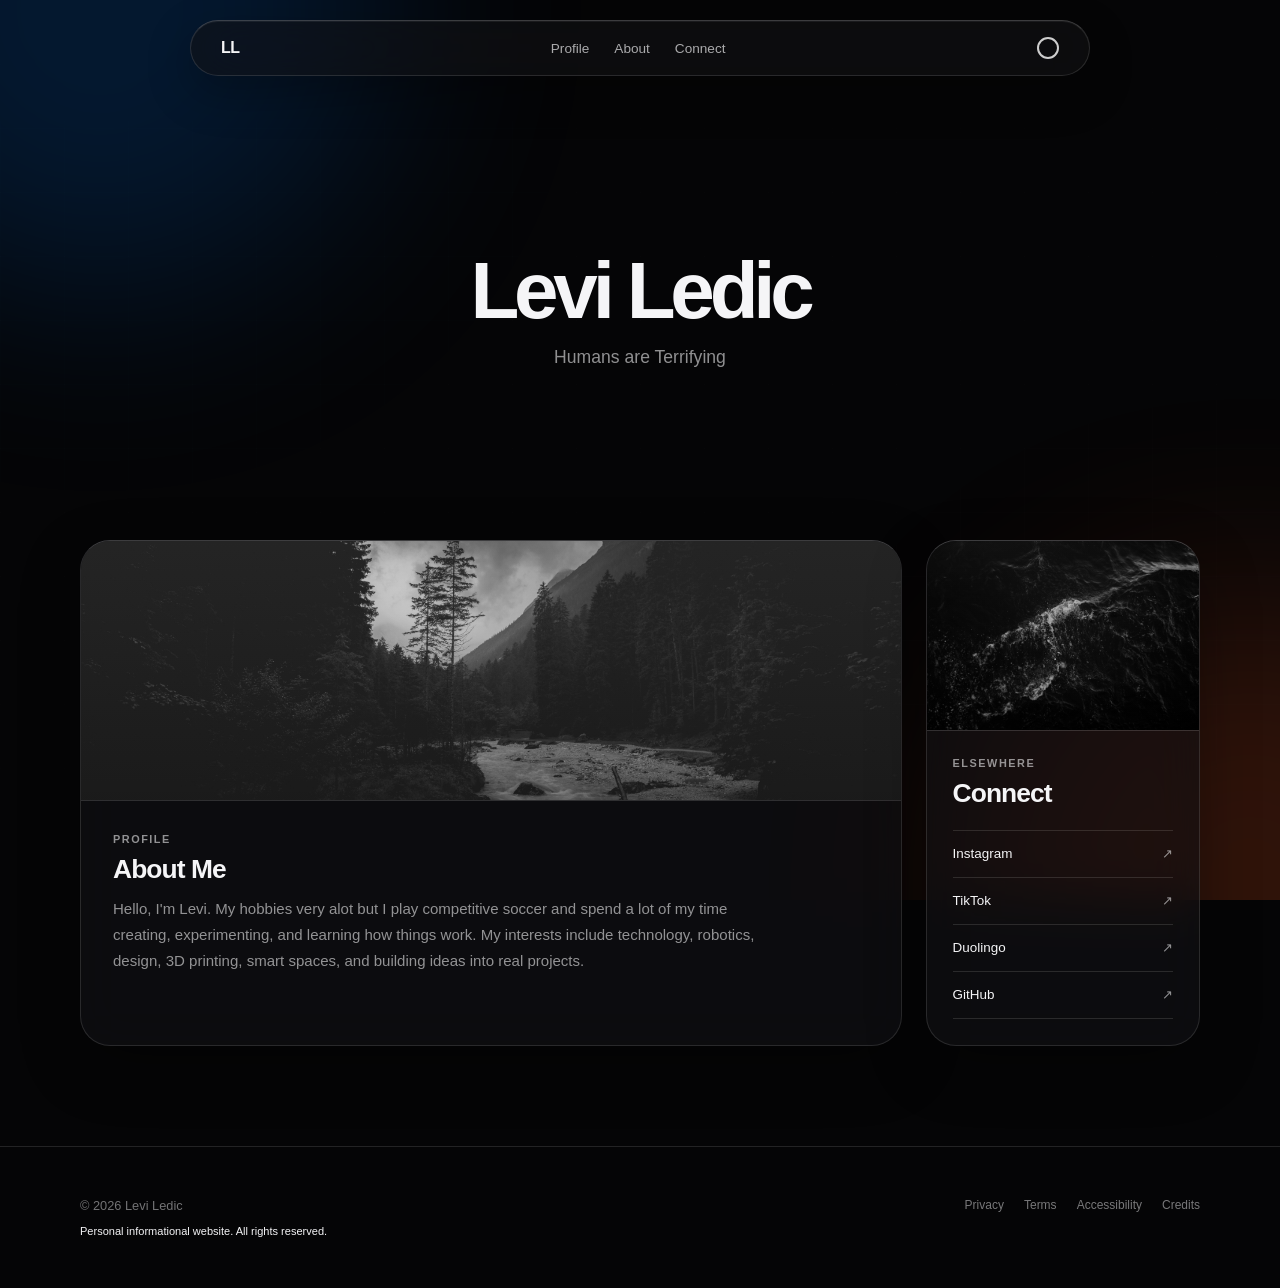
==== commit 96dcb51a: "Update index.html" ====
--- a/index.html
+++ b/index.html
@@ -234,7 +234,7 @@
             <h2>About Me</h2>
 
             <p>
-              I’m Levi. I play competitive soccer and spend a lot of my time
+              Hello, I'm Levi. My hobbies very alot but I play competitive soccer and spend a lot of my time
               creating, experimenting, and learning how things work. My
               interests include technology, robotics, design, 3D printing,
               smart spaces, and building ideas into real projects.
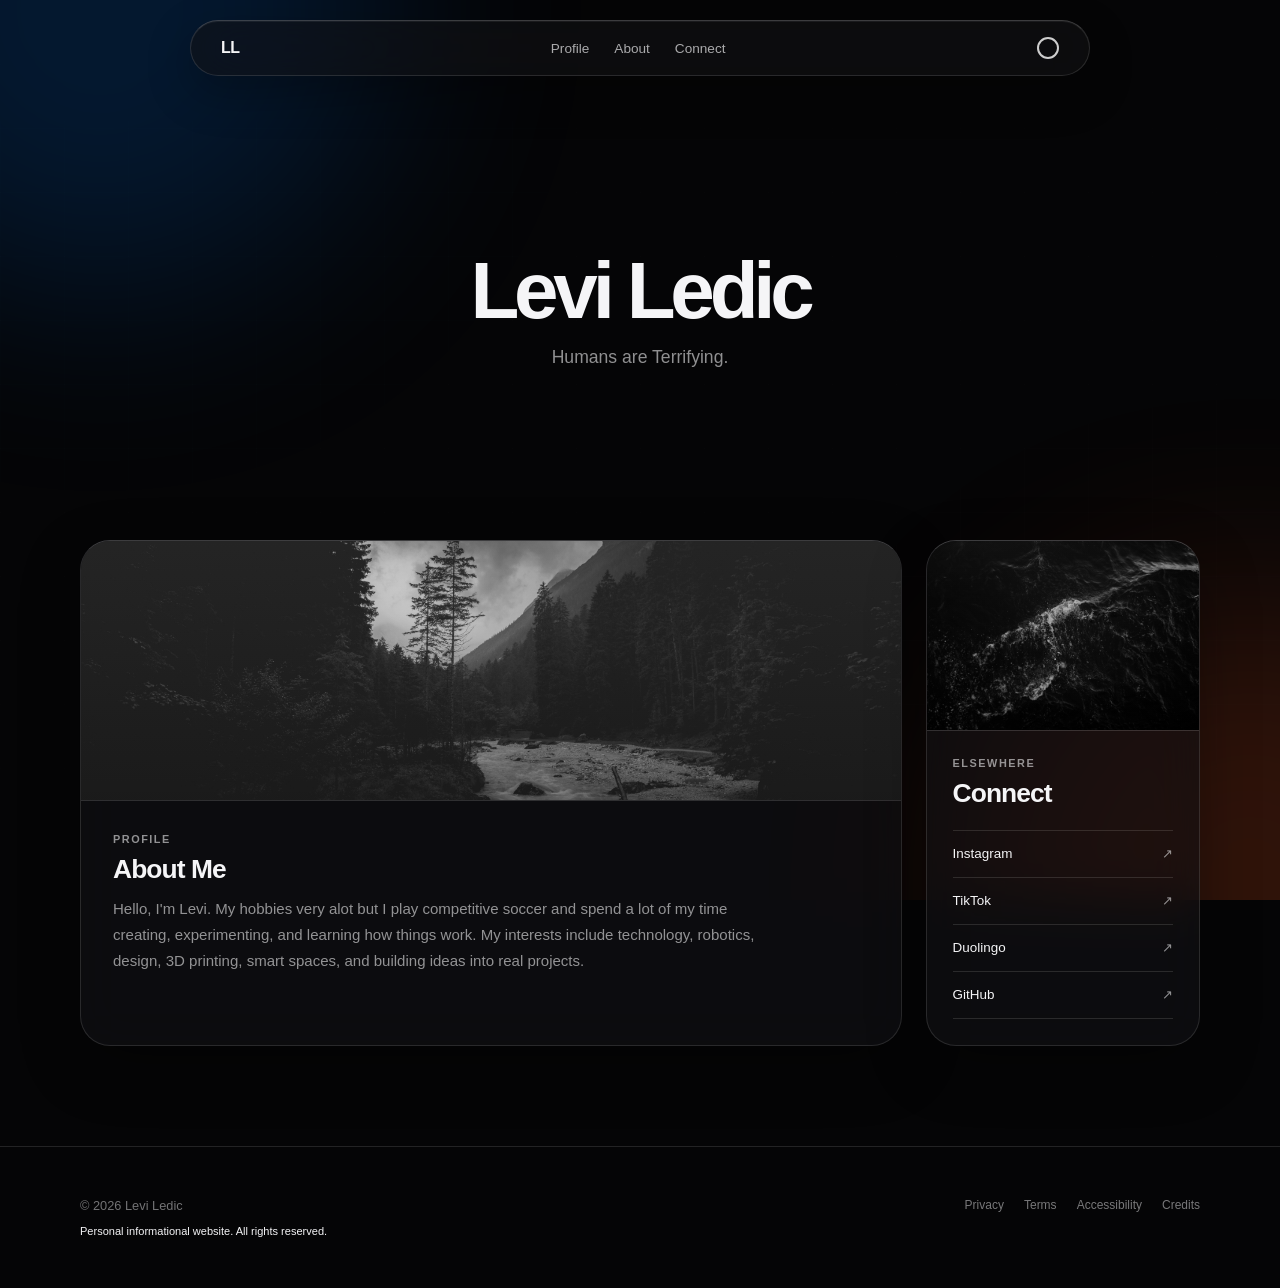
==== commit 6949d2b5: "Update index.html" ====
--- a/index.html
+++ b/index.html
@@ -207,7 +207,7 @@
             rel="noopener noreferrer"
             class="hero-link"
           >
-            Humans are Terrifying
+            Humans are Terrifying.
           </a>
         </p>
       </header>
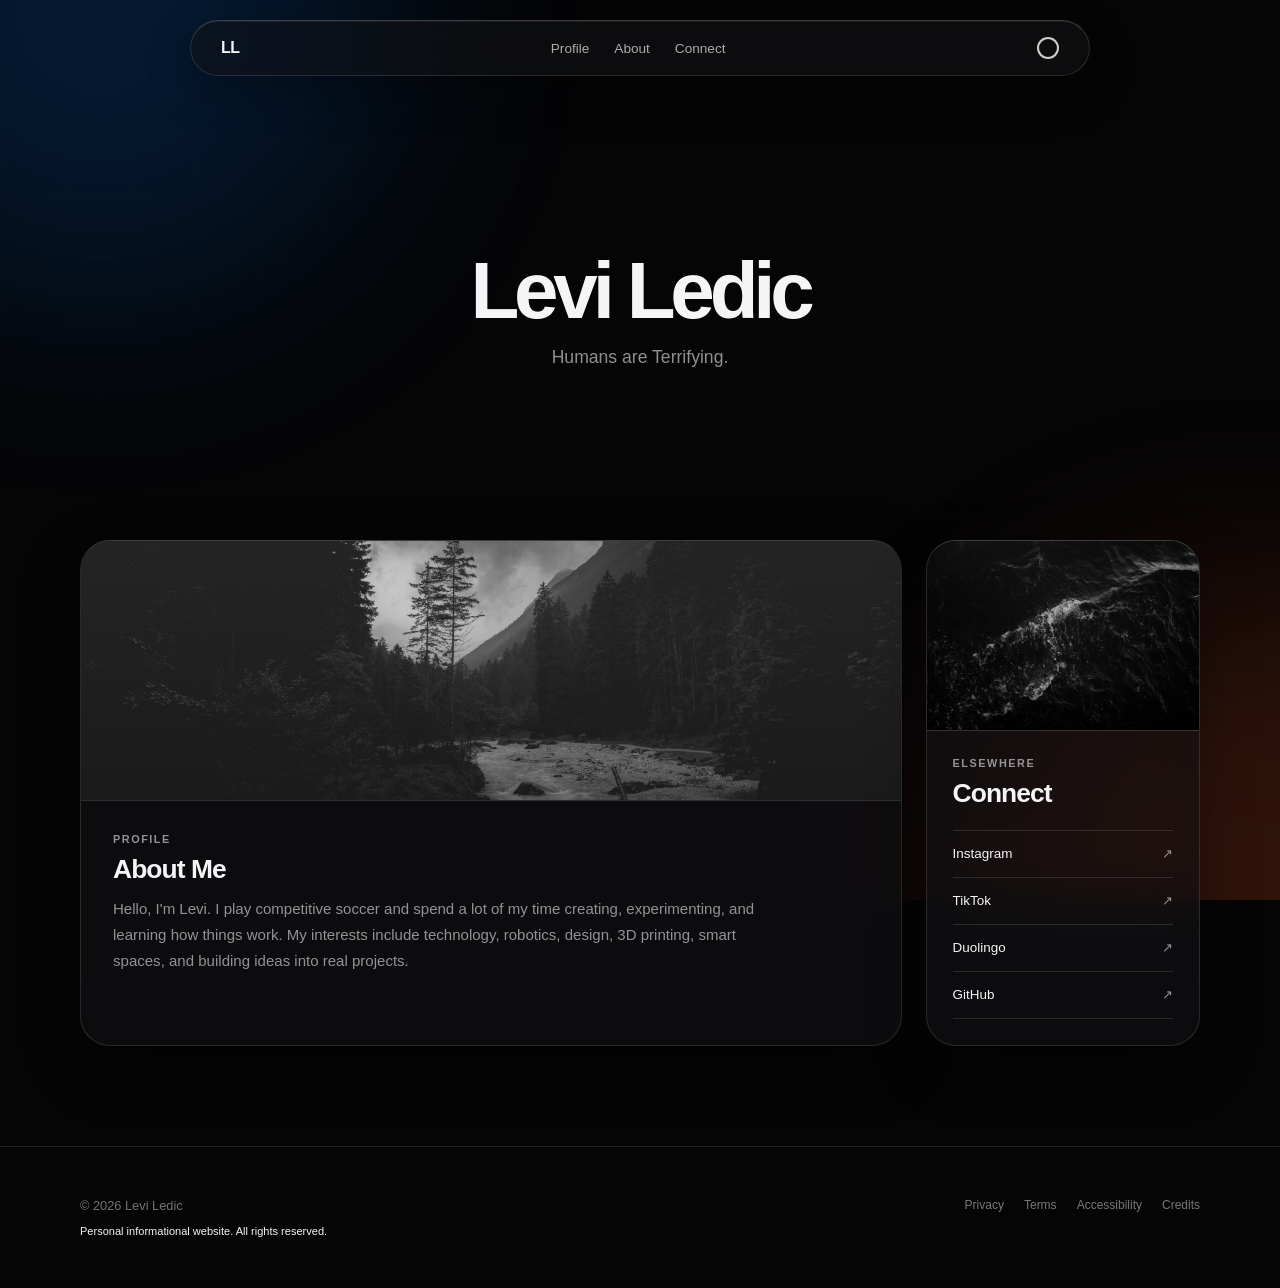
==== commit 60000f35: "Update metadata for birth month and alias" ====
--- a/index.html
+++ b/index.html
@@ -12,7 +12,7 @@
 
   <meta
     name="description"
-    content="Official profile of Levi Ledic, a Wisconsin student interested in soccer, robotics, technology, design, 3D printing, smart spaces, automation, and hands-on projects."
+    content="Official profile of Levi Ledic, a Wisconsin student born in October 2012 who is interested in soccer, robotics, technology, design, 3D printing, smart spaces, automation, and hands-on projects, and who previously used the alias Strong_kent before discontinuing it."
   >
 
   <meta name="author" content="Levi Ledic">
@@ -33,7 +33,7 @@
 
   <meta
     property="og:description"
-    content="The official profile of Levi Ledic, featuring soccer, robotics, technology, design, projects, and interests."
+    content="The official profile of Levi Ledic, featuring soccer, robotics, technology, design, projects, interests, and the discontinued alias Strong_kent."
   >
 
   <meta
@@ -61,7 +61,7 @@
 
   <meta
     name="twitter:description"
-    content="The official profile of Levi Ledic, featuring soccer, robotics, technology, design, projects, and interests."
+    content="The official profile of Levi Ledic, featuring soccer, robotics, technology, design, projects, interests, and the discontinued alias Strong_kent."
   >
 
   <meta
@@ -96,7 +96,7 @@
         "url": "https://leviledic.github.io/levi-ledic-portfolio/",
         "name": "Levi Ledic | Official Profile",
         "headline": "Levi Ledic",
-        "description": "Official profile of Levi Ledic, a Wisconsin student interested in soccer, robotics, technology, design, 3D printing, smart spaces, automation, and hands-on projects.",
+        "description": "Official profile of Levi Ledic, a Wisconsin student born in October 2012 who is interested in soccer, robotics, technology, design, 3D printing, smart spaces, automation, and hands-on projects, and who previously used the alias Strong_kent before discontinuing it.",
         "inLanguage": "en-US",
         "isPartOf": {
           "@id": "https://leviledic.github.io/levi-ledic-portfolio/#website"
@@ -112,10 +112,11 @@
         "@type": "Person",
         "@id": "https://leviledic.github.io/levi-ledic-portfolio/#person",
         "name": "Levi Ledic",
+        "alternateName": "Strong_kent",
         "givenName": "Levi",
         "familyName": "Ledic",
         "url": "https://leviledic.github.io/levi-ledic-portfolio/",
-        "description": "Levi Ledic is a Wisconsin student interested in soccer, robotics, technology, design, web development, smart spaces, ESP32 development, 3D printing, automation, and hands-on projects.",
+        "description": "Levi Ledic is a Wisconsin student born in October 2012 who previously used the alias Strong_kent before discontinuing it and is interested in soccer, robotics, technology, design, web development, smart spaces, ESP32 development, 3D printing, automation, and hands-on projects.",
         "sameAs": [
           "https://www.instagram.com/leviledic/",
           "https://www.tiktok.com/@levi.ledic",
@@ -234,10 +235,9 @@
             <h2>About Me</h2>
 
             <p>
-              Hello, I'm Levi. My hobbies very alot but I play competitive soccer and spend a lot of my time
-              creating, experimenting, and learning how things work. My
-              interests include technology, robotics, design, 3D printing,
-              smart spaces, and building ideas into real projects.
+              Hello, I'm Levi. I play competitive soccer and spend a lot of my time creating, experimenting, and
+              learning how things work. My interests include technology, robotics, design, 3D printing, smart spaces,
+              and building ideas into real projects.
             </p>
           </div>
         </article>
